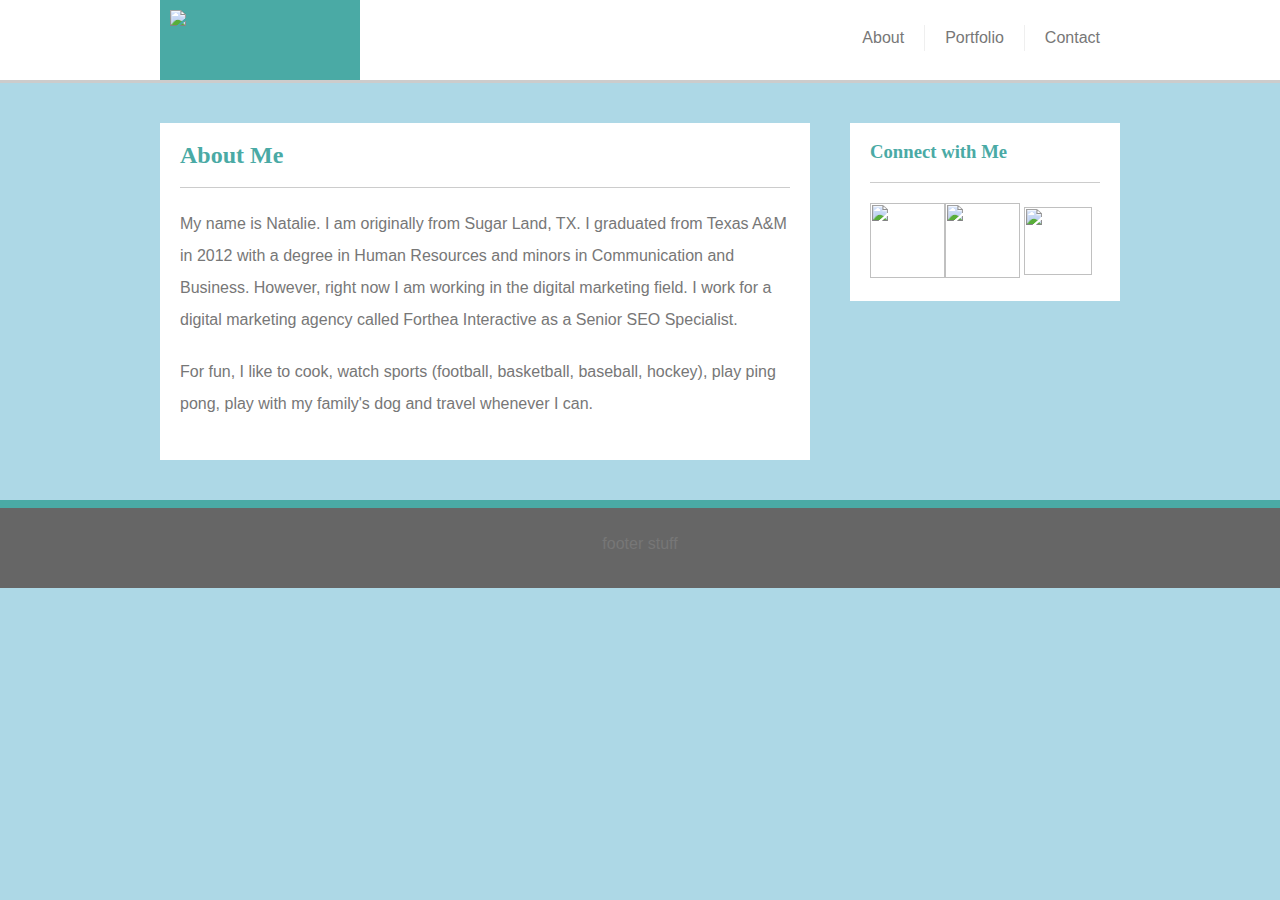
==== index.html @ 76988d38 "2/1 most recent hw version" ====
<!DOCTYPE HTML>
<html>

<head>
    <link rel="stylesheet" type="text/css" href="assets/css/reset.css">
    <link rel="stylesheet" type="text/css" href="assets/css/style.css">

    <title>hello world!</title>
</head>

<body>




    <!--header-->
    <header>
        <div class="container">
            <!-- logo -->
            <div class="logo fl-l">
                <img src="https://fontmeme.com/permalink/180131/e375b5899fd4638b3da9a58b319a26f3.png" class="natalie">
            </div>
            <div class="main-nav fl-r">
                <nav>
                    <ul>
                        <li class="fl-l">
                            <a href="#">About</a>
                        </li>
                        <li class="fl-l">
                            <a href="#">Portfolio</a>
                        </li>
                        <li class="fl-l">
                            <a href="#">Contact</a>
                        </li>

                    </ul>
                </nav>



            </div>
        </div>
    </header>

    <!--header-->
    <!--Main Content -->



    <div class="main-body clearfix">
        <!-- <div class="row-one"> -->
        <div class="container">
            <div class="main-content fl-l">
                <h2> About Me </h2>
                <p> 
                    My name is Natalie. I am originally from Sugar Land, TX. I graduated from Texas A&M in 2012 with a degree in Human Resources and minors in Communication and Business. However, right now I am working in the digital marketing field. I work for a digital marketing agency called Forthea
                    Interactive as a Senior SEO Specialist.</p>
                <p> For fun, I like to cook, watch sports (football, basketball, baseball, hockey), play ping pong, play with
                    my family's dog and travel whenever I can. </p>
            </div>

            <div class="sidebar fl-r">
                <h3>Connect with Me</h3>
                <ul class="social-icons">
                <li>
                <a href="#">
                <img src="https://cdn3.iconfinder.com/data/icons/free-social-icons/67/github_square_black-256.png" class="github">
                </a>
                </li>
                <li>
                    <a href="#">
                <img src="https://cdn3.iconfinder.com/data/icons/free-social-icons/67/linkedin_square_color-256.png" class="linkedin">
                </a>
                </li>
                <li>
                <a href="#">
                <img src="https://cdn3.iconfinder.com/data/icons/inficons/128/stackoverflow.png" class="stackoverflow">
                </a>
                </li>
                </ul>
            </div>
        </div>
    </div>
<!--Main Content-->
<!--Footer-->

    <footer>
        <div class="container txt-center">
            <p>footer stuff</p>

        </div>
        </footer>

</body>


</html>
---- assets/css/style.css ----
/* TOC
    1. Global
    2. Sections
    3. Nav
*/

/* Global */
body{
    /* CSS background-repeat Property
    https://www.w3schools.com/cssref/pr_background-repeat.asp
    */
    background-color:lightblue;

    font-family: 'Arial', 'Helvetica Neue', Helvetica, sans-serif;
    color: #777777;
}
.container {
    width: 960px;
    margin: 0 auto;
}

/* Typography */
h1, h2, h3, h4, h5, h6 {
    font-family: 'Georgia', Times, Times New Roman, serif;
    color:#4aaaa5;
    border-bottom:1px solid #cccccc;
    font-weight:bold;
    margin-bottom:20px;
    padding-bottom:20px
}
h1 { 
    font-size: 2em;
}
h2 {
    font-size: 1.5em;
}
h3 {
    font-size: 1.17em;
}
h4 {
    font-size: 1em;
}
h5 { 
    font-size: .83em;
}
h6 { 
    font-size: .67em;
}
p {
    line-height:32px;
    margin-bottom:20px;
}
footer p {
    padding-top:20px;
}

/* Utility Classes */
.fl-l {float: left}
.fl-r{float: right}
.sans-serif {
    font-family: 'Trebuchet MS', 'Lucida Sans Unicode', 'Lucida Grande', 'Lucida Sans', Arial, sans-serif;
}
.serif {
    font-family: 'Times New Roman', Times, serif;
}
.cursive {
    font-family: cursive;
}
.txt-left {
    text-align: left;
}
.txt-center {
    text-align: center;
}
.txt-right {
    text-align: right;
}
.clearfix {
    overflow: auto;
}

/* Sections */
header{
    height:80px;
    background-color:#fff;
    border-bottom: 3px solid #cccccc;
}
.logo{
    width:200px;
    height:80px;
    background-color:#4aaaa5;
    color:#fff;    
}
.main-body{
    margin-top: 40px;
    margin-bottom: 40px; 
}
.main-content {
    background-color: #fff;
    width: 610px;
    padding: 20px;    
}

.sidebar {
    background-color: #fff;
    width: 230px;
    padding: 20px;
}
footer{
    border-top: 8px solid #4aaaa5;
    height:80px;
    background-color:#666666;   
}

/* Nav */
.main-nav{
    padding: 25px 0 0 0;
}
.main-nav nav ul {
    list-style: none;
}
.main-nav nav ul li {
    float: left;
    padding: 5px 20px;
    border-right: 1px solid #efefef;
}
/* Pseudo-classes
https://www.w3schools.com/css/css_pseudo_classes.asp 
*/
.main-nav nav ul li:last-child {
    border-right:none;
}
.main-nav nav ul li a {
    color: #777777;
    text-decoration: none;
}
ul.social-icons li {
    float: left
}
ul.social-icons li img {
    height: 75px;
    width: 75px;
}
ul.social-icons li img.stackoverflow {
    width: 68px;
    height: 68px;
    padding: 4px 0 0 4px;
}
/* Forms 
https://www.w3schools.com/css/css_form.asp
*/
input[type=text], input[type=email], select {
    width: 100%;
    padding: 12px 20px;
    margin: 8px 0;
    display: inline-block;
    border: 1px solid #ccc;
    border-radius: 4px;
    box-sizing: border-box;
}

textarea {
    width: 100%;
    padding: 12px 20px;
    margin: 8px 0;
    display: inline-block;
    border: 1px solid #ccc;
    border-radius: 4px;
    box-sizing: border-box;
}

input[type=submit] {
    background-color: #4CAF50;
    color: white;
    padding: 14px 20px;
    margin: 8px 0;
    border: none;
    border-radius: 4px;
    cursor: pointer;
}


.natalie{
    margin-left:10px;
    margin-top:10px;
}
.row-one {
    display: block;
    margin: 20px 100px;
}
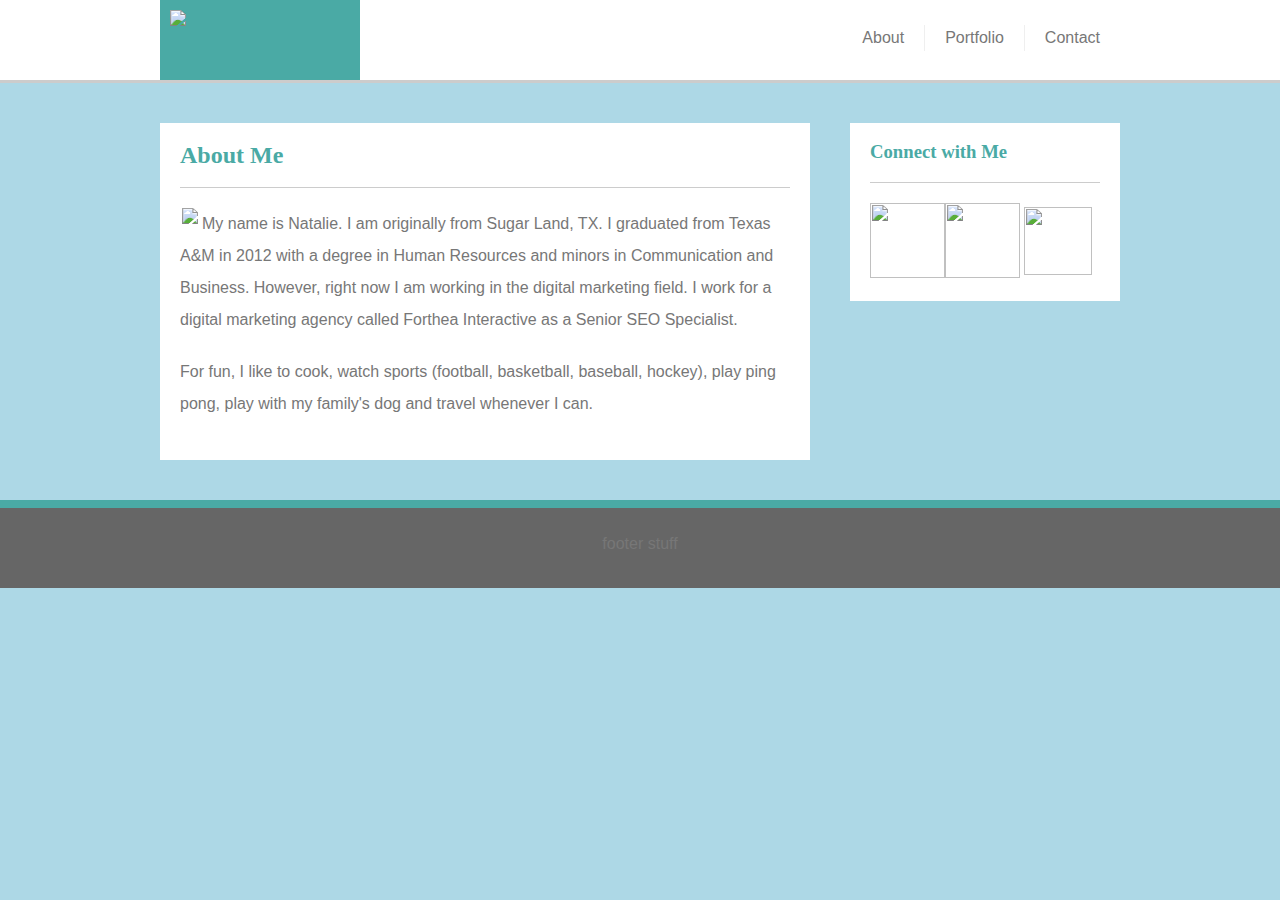
==== commit 3082a395: "latest hw version 2/1 -1" ====
--- a/index.html
+++ b/index.html
@@ -52,7 +52,7 @@
         <div class="container">
             <div class="main-content fl-l">
                 <h2> About Me </h2>
-                <p> 
+                <p>  <img src="https://media-exp2.licdn.com/mpr/mpr/shrinknp_400_400/AAEAAQAAAAAAAAO4AAAAJDVhZDcwNTAyLTk0OWMtNGZlNS1iNGY1LWYzMDNlMDlhY2U2MQ.jpg" class="nat">
                     My name is Natalie. I am originally from Sugar Land, TX. I graduated from Texas A&M in 2012 with a degree in Human Resources and minors in Communication and Business. However, right now I am working in the digital marketing field. I work for a digital marketing agency called Forthea
                     Interactive as a Senior SEO Specialist.</p>
                 <p> For fun, I like to cook, watch sports (football, basketball, baseball, hockey), play ping pong, play with
--- a/assets/css/style.css
+++ b/assets/css/style.css
@@ -184,6 +184,11 @@
     margin-left:10px;
     margin-top:10px;
 }
+
+.nat{
+   float:left;
+   margin: 0px 4px 0px 2px;
+}
 .row-one {
     display: block;
     margin: 20px 100px;
